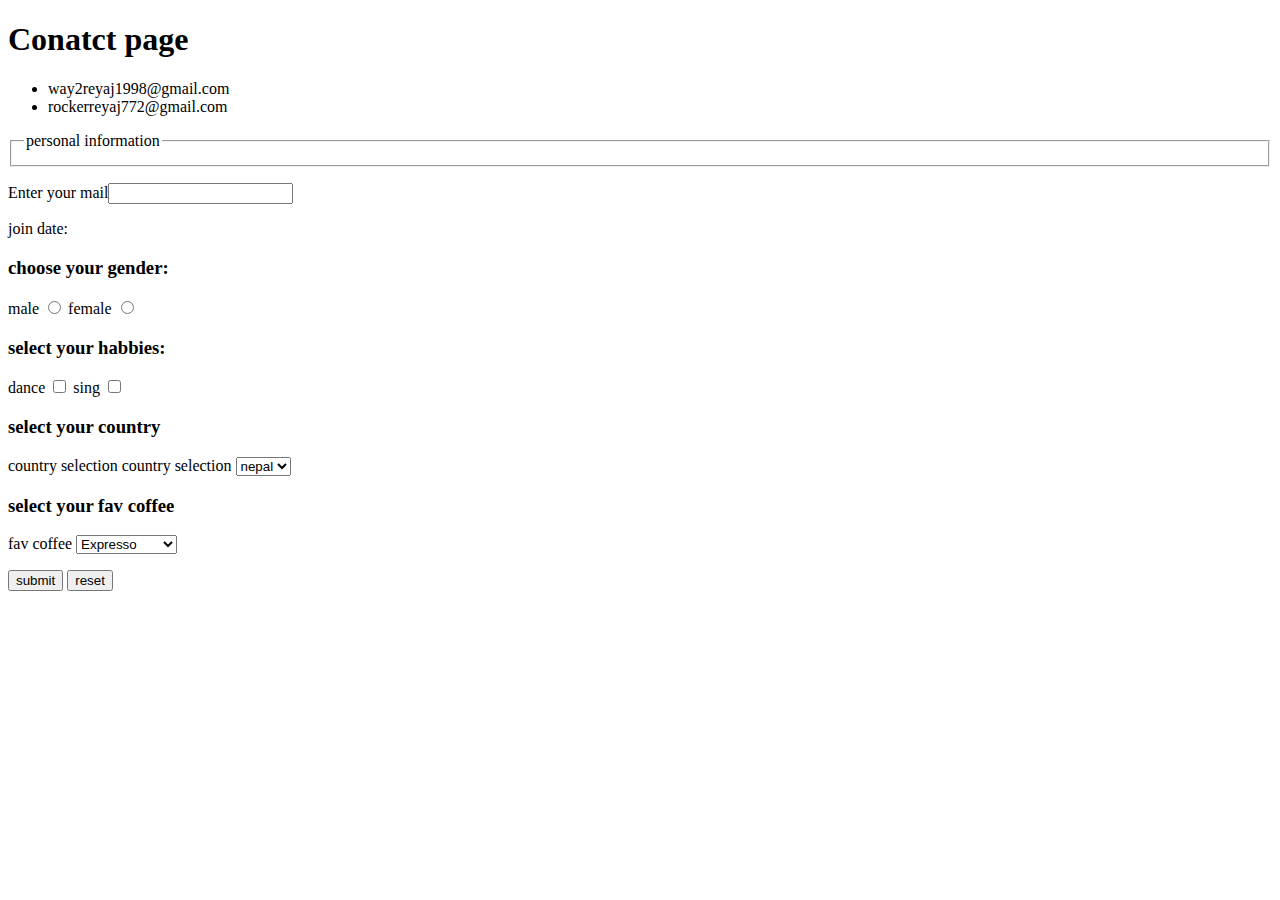
==== index.html @ cfdde26b "changes" ====
<!DOCTYPE html>
<html lang="en">

  <head>
    <meta charset="UTF-8">
    <meta name="viewport" content="width=device-width, initial-scale=1.0">
    <title>Form tag</title>
  </head>

  <body>

    <h1>Conatct page</h1>
    <ul>
      <li>way2reyaj1998@gmail.com</li>
      <li>rockerreyaj772@gmail.com</li>

    </ul>
    <fieldset>
      <legend> personal information</legend>
    </fieldset>
    <form action="mailto:way2reyaj1998@gmail.com" method="post" enctype="text/plain">
      <p>
        <label for="email">
          Enter your mail<input type="email" name="name" id="mail">

        </label>

      </p>
      <p>
        <label for="date">join date:</label>
        <label name="" type="date" id="date"></label>

      <p>
      <h3>choose your gender:</h3>
      <label for="male">male</label>
      <input value="male" name="gender" type="radio" id="male">

      <label for="female">female</label>
      <input value="female" name="gender" type="radio" id="female">
      <br>

      <h3> select your habbies:</h3>

      <label for="dance">dance</label>
      <input value="dance" name="habbies" type="checkbox" id="dance">

      <label for="sing">sing</label>
      <input value="sing" name="habbies" type="checkbox" id="sing">
      <br>

      <h3>select your country</h3>
      <label for="country">country selection</label>
      <span>country selection</span>
      <select name="" id="">
        <option value="nepal">nepal</option>
        <option value="china">china</option>
        <option value="india">india</option>

      </select>
      <br>

      <h3>select your fav coffee</h3>
      <label for="coffee">fav coffee</label>
      <select name="coffee" id="coffee">
        <optgroup label="Hard Coffee">
          <option value="">Expresso</option>
          <option value="">Mochiyato</option>
        </optgroup>
        <optgroup label="light Coffee">
          <option value="">Latte</option>
          <option value="">Americano</option>
        </optgroup>
      </select>


      </select>

      














      <p>
        <button type="submit">submit</button>
        <button type=" reset">reset</button>

      </p>

    </form>






</html>
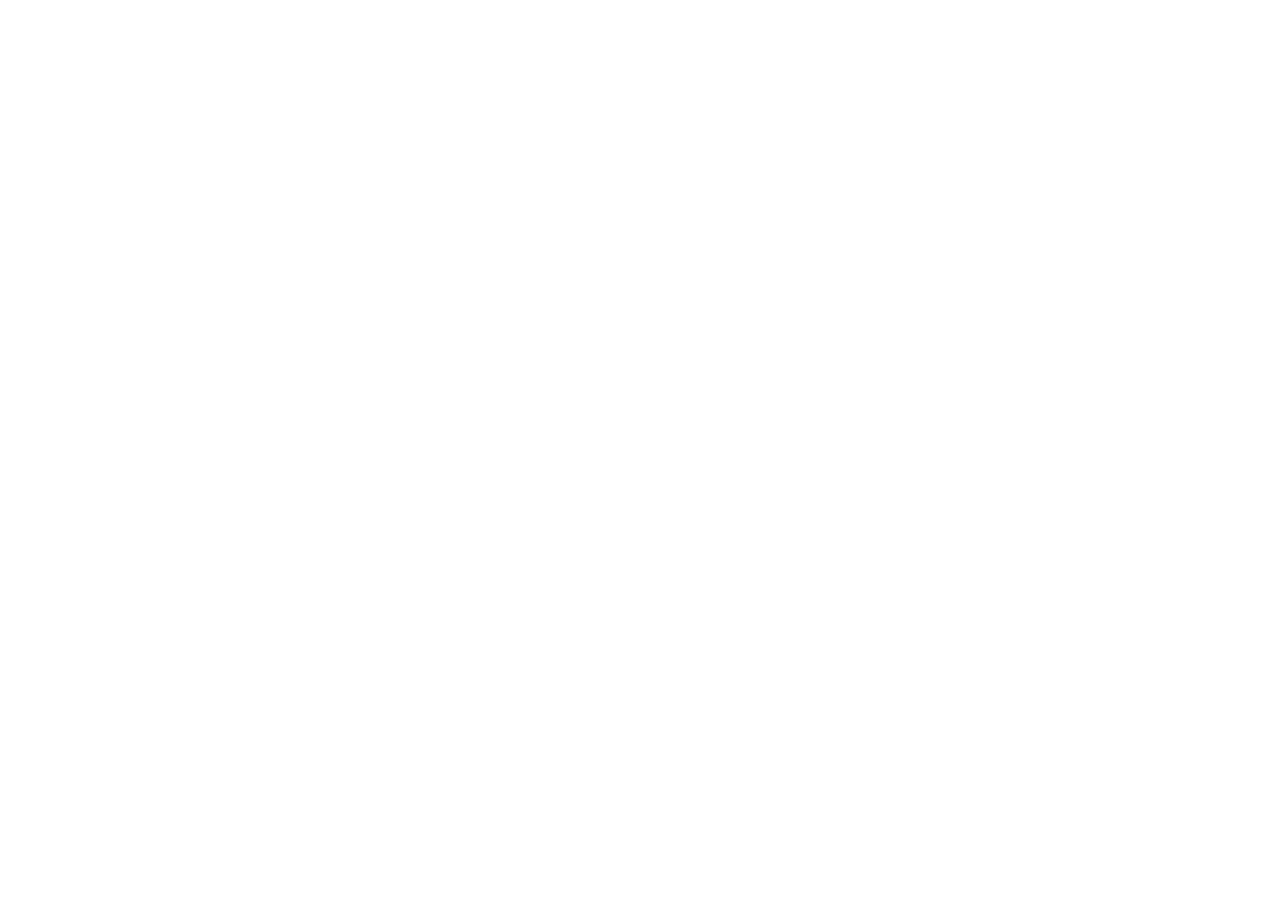
==== commit b2c7aed1: "ch" ====
--- a/index.html
+++ b/index.html
@@ -4,103 +4,11 @@
   <head>
     <meta charset="UTF-8">
     <meta name="viewport" content="width=device-width, initial-scale=1.0">
-    <title>Form tag</title>
+    <title>Document</title>
   </head>
 
   <body>
 
-    <h1>Conatct page</h1>
-    <ul>
-      <li>way2reyaj1998@gmail.com</li>
-      <li>rockerreyaj772@gmail.com</li>
-
-    </ul>
-    <fieldset>
-      <legend> personal information</legend>
-    </fieldset>
-    <form action="mailto:way2reyaj1998@gmail.com" method="post" enctype="text/plain">
-      <p>
-        <label for="email">
-          Enter your mail<input type="email" name="name" id="mail">
-
-        </label>
-
-      </p>
-      <p>
-        <label for="date">join date:</label>
-        <label name="" type="date" id="date"></label>
-
-      <p>
-      <h3>choose your gender:</h3>
-      <label for="male">male</label>
-      <input value="male" name="gender" type="radio" id="male">
-
-      <label for="female">female</label>
-      <input value="female" name="gender" type="radio" id="female">
-      <br>
-
-      <h3> select your habbies:</h3>
-
-      <label for="dance">dance</label>
-      <input value="dance" name="habbies" type="checkbox" id="dance">
-
-      <label for="sing">sing</label>
-      <input value="sing" name="habbies" type="checkbox" id="sing">
-      <br>
-
-      <h3>select your country</h3>
-      <label for="country">country selection</label>
-      <span>country selection</span>
-      <select name="" id="">
-        <option value="nepal">nepal</option>
-        <option value="china">china</option>
-        <option value="india">india</option>
-
-      </select>
-      <br>
-
-      <h3>select your fav coffee</h3>
-      <label for="coffee">fav coffee</label>
-      <select name="coffee" id="coffee">
-        <optgroup label="Hard Coffee">
-          <option value="">Expresso</option>
-          <option value="">Mochiyato</option>
-        </optgroup>
-        <optgroup label="light Coffee">
-          <option value="">Latte</option>
-          <option value="">Americano</option>
-        </optgroup>
-      </select>
-
-
-      </select>
-
-      
-
-
-
-
-
-
-
-
-
-
-
-
-
-
-      <p>
-        <button type="submit">submit</button>
-        <button type=" reset">reset</button>
-
-      </p>
-
-    </form>
-
-
-
-
-
+  </body>
 
 </html>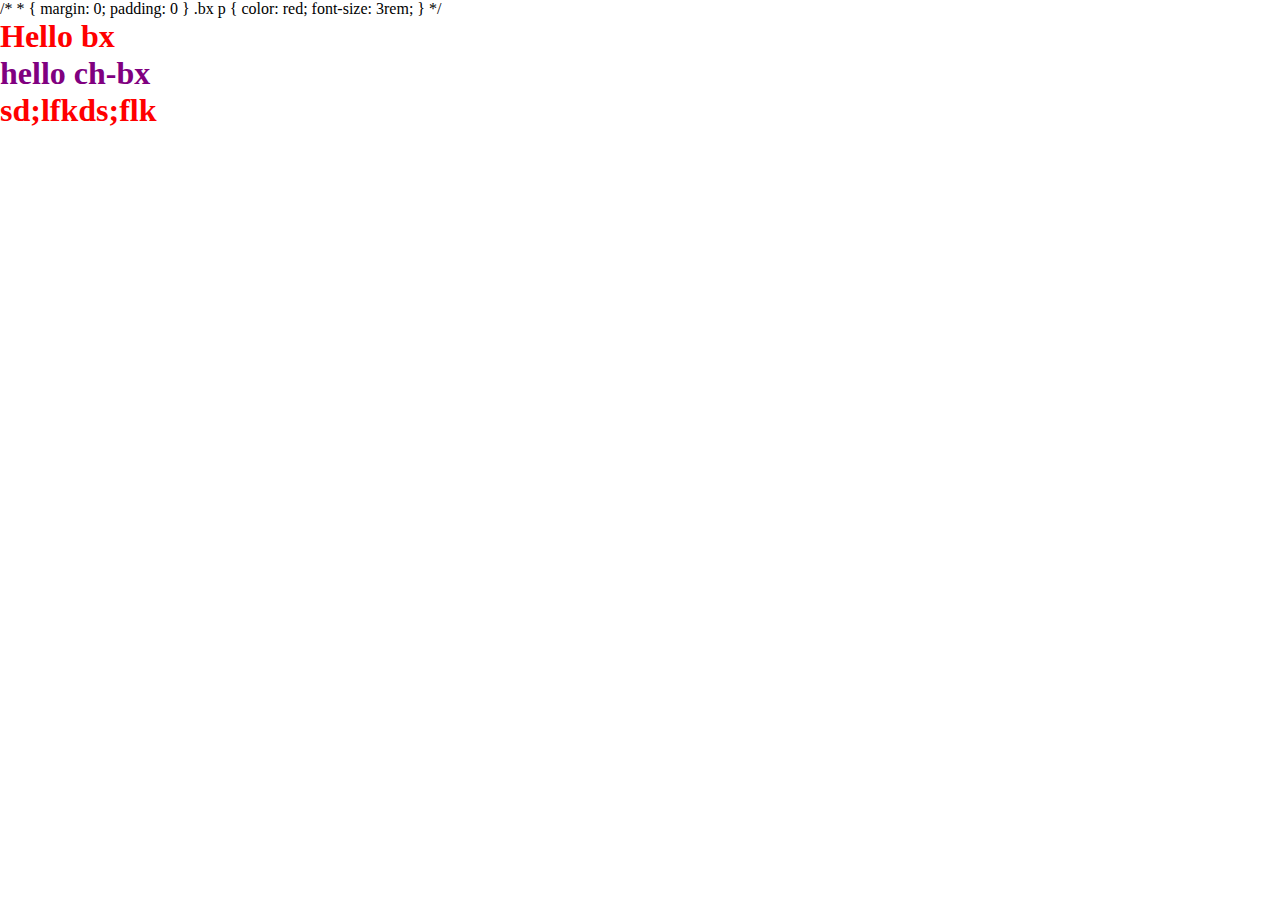
==== commit 0d507084: "vfdvbdvg" ====
--- a/index.html
+++ b/index.html
@@ -5,9 +5,107 @@
     <meta charset="UTF-8">
     <meta name="viewport" content="width=device-width, initial-scale=1.0">
     <title>Document</title>
+
+    <style>
+      * {
+        margin: 0;
+        padding: 0;
+      }
+
+      .bx>h1 {
+        color: red;
+      }
+
+      .ch-bx h1 {
+        color: purple;
+      }
+    </style>
+
+    <!-- * {
+    margin: 0;
+    padding: 0;
+    }
+
+    .bx+.dx p {
+    color: red;
+    }
+
+    .bx~p {
+    color: blueviolet;
+    }  -->
+
+    /* * {
+    margin: 0;
+    padding: 0
+    }
+
+    .bx p {
+    color: red;
+    font-size: 3rem;
+    } */
+    </style>
   </head>
 
   <body>
+    <div class="bx">
+      <h1>Hello bx </h1>
+
+      <div class="ch-bx">
+        <h1>hello ch-bx</h1>
+      </div>
+      <h1>sd;lfkds;flk</h1>
+
+
+    </div>
+
+
+
+
+
+
+
+    <!-- <div class="bx">
+      <h1>Lorem ipsum dolor sit amet consectetur adipisicing elit. Consequatur, rerum!</h1>
+    </div>
+    <hr>
+
+    <div class="dx">
+      <p>Lorem ipsum, dolor sit amet consectetur adipisicing elit. Delectus tenetur voluptas id magni reprehenderit
+        animi
+        quam tempore dolorum obcaecati a.</p>
+    </div>
+    <hr>
+
+
+
+    <p>Lorem, ipsum dolor sit amet consectetur adipisicing elit. Maxime, excepturi!</p>
+    <hr>
+    <p>Lorem ipsum dolor sit amet consectetur, adipisicing elit. Velit, volupt -->
+
+    <!-- <p>Lorem ipsum dolor sit amet consectetur adipisicing elit. Accusantium quos earum autem sapiente accusamus
+      corporiso
+      nobis voluptatibus dolor recusandae odio!</p>
+
+    <div class="bx">
+      <p>Lorem ipsum dolor sit amet consectetur adipisicing elit. Ad, enim.</p>
+    </div> -->
+
+    <!-- <div class="bc">
+      <p>Lorem, ipsum dolor</p>
+    </div>
+
+
+    <br>
+    <br>
+
+    <div class="bx">
+      <hr>
+      <p>Lorem ipsum dolor sit amet consectetur adipisicing elit. Aliquid natus eius beatae hic nihil harum iusto
+        aspernatur ipsa odit incidunt consequatur facere ex, illum praesentium labore quis dolores, qui impedit in.
+        Nesciunt unde minus doloribus voluptates saepe similique ullam suscipit officia. Sit consequuntur maxime aut
+        libero veniam repellendus exercitationem nisi.</p>
+      <hr>
+    </div> -->
 
   </body>
 
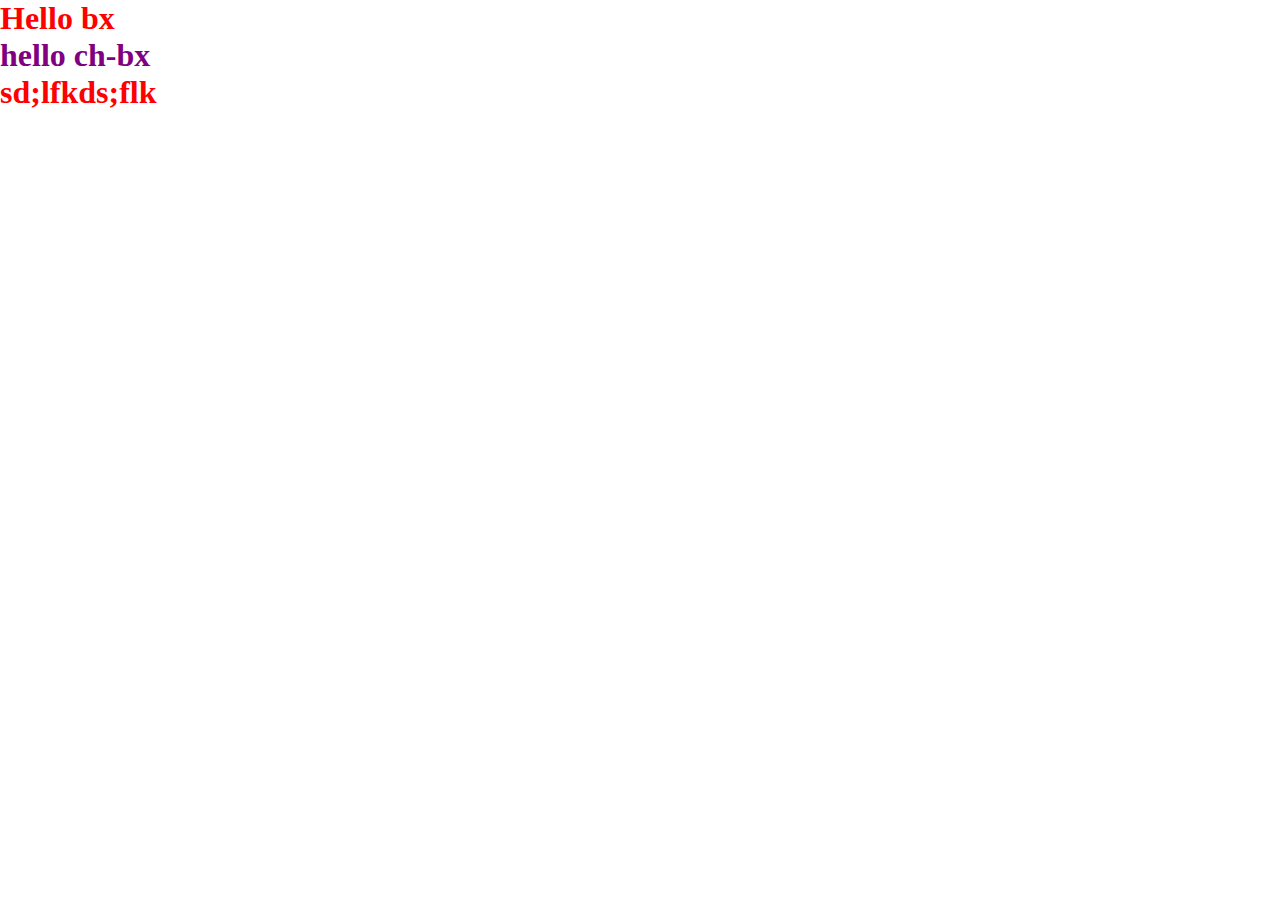
==== commit 1ffdcdc3: "chanfes" ====
--- a/index.html
+++ b/index.html
@@ -19,22 +19,22 @@
       .ch-bx h1 {
         color: purple;
       }
-    </style>
 
-    <!-- * {
-    margin: 0;
-    padding: 0;
-    }
+      < !-- * {
+        margin: 0;
+        padding: 0;
+      }
 
-    .bx+.dx p {
-    color: red;
-    }
+      .bx+.dx p {
+        color: red;
+      }
 
-    .bx~p {
-    color: blueviolet;
-    }  -->
+      .bx~p {
+        color: blueviolet;
+      }
 
-    /* * {
+      -->< !--
+      /* * {
     margin: 0;
     padding: 0
     }
@@ -43,6 +43,7 @@
     color: red;
     font-size: 3rem;
     } */
+      -->
     </style>
   </head>
 
